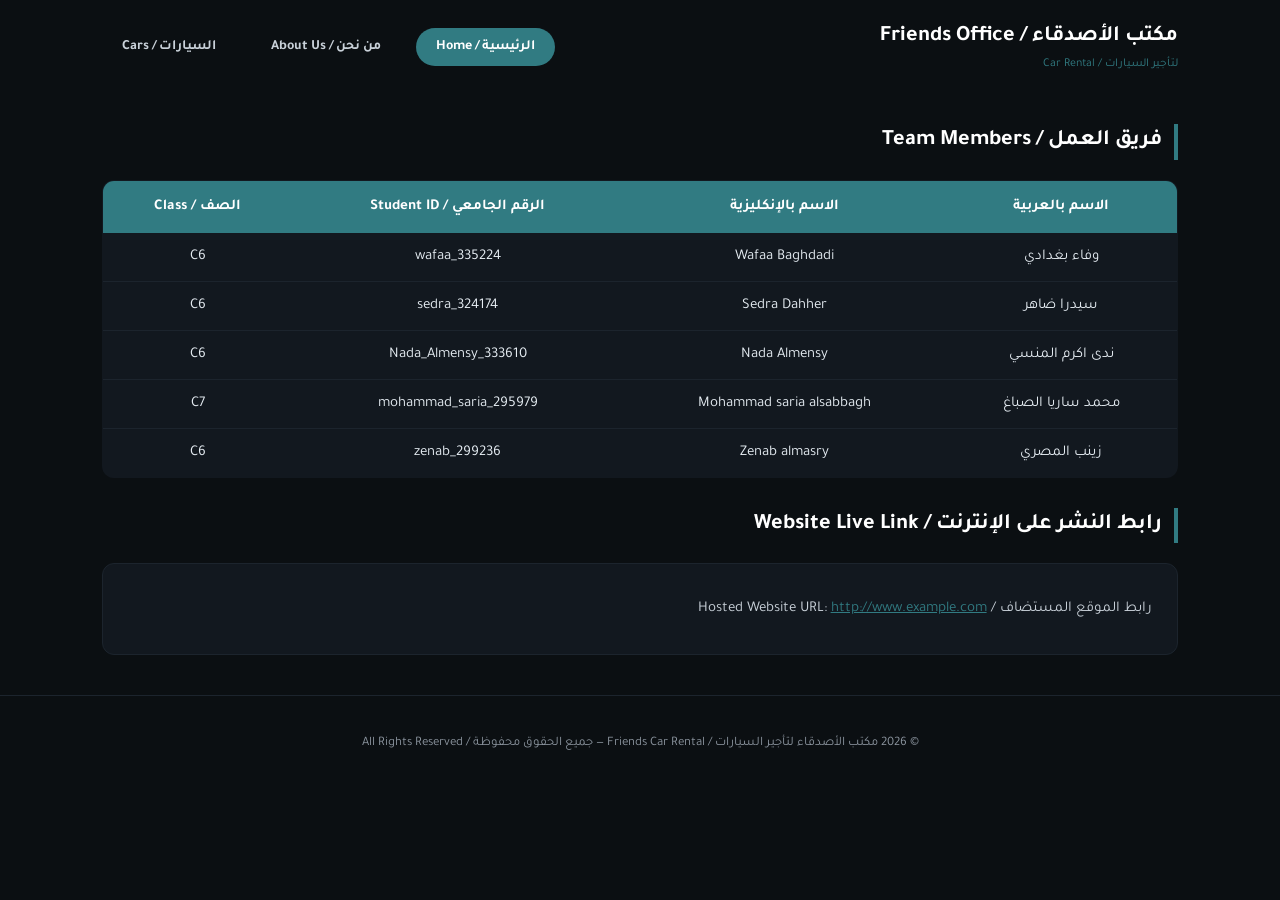
==== index.html @ 0e9e69b8 "Add files via upload" ====
<!DOCTYPE html PUBLIC "-//W3C//DTD XHTML 1.0 Strict//EN" "http://www.w3.org/TR/xhtml1/DTD/xhtml1-strict.dtd">
<html xmlns="http://www.w3.org/1999/xhtml" xml:lang="ar" lang="ar">
<head>
    <meta http-equiv="Content-Type" content="text/html; charset=utf-8" />
    <title>الرئيسية - Home | مكتب الأصدقاء لتأجير السيارات</title>
    <link rel="stylesheet" type="text/css" href="style.css" />
</head>
<body>
    <header>
        <div class="logo-container">
            <h1>مكتب الأصدقاء / Friends Office</h1>
            <p>لتأجير السيارات / Car Rental</p>
        </div>
        <nav>
            <a href="home.html" class="active">الرئيسية / Home</a>
            <a href="AboutUs.html">من نحن / About Us</a>
            <a href="Cars.html">السيارات / Cars</a>
        </nav>
    </header>

    <div class="container">
        <h2 class="section-title">فريق العمل / Team Members</h2>
        <table>
            <thead>
                <tr>
                    <th>الاسم بالعربية</th>
                    <th>الاسم بالإنكليزية</th>
                    <th>الرقم الجامعي / Student ID</th>
                    <th>الصف / Class</th>
                </tr>
            </thead>
            <tbody>
                <tr>
                    <td>وفاء بغدادي</td>
                    <td>Wafaa Baghdadi</td>
                    <td>wafaa_335224</td>
                    <td>C6</td>
                </tr>
                <tr>
                    <td>سيدرا ضاهر</td>
                    <td>Sedra Dahher</td>
                    <td>sedra_324174</td>
                    <td>C6</td>
                </tr>
                <tr>
                    <td>ندى اكرم المنسي</td>
                    <td>Nada Almensy</td>
                    <td>Nada_Almensy_333610</td>
                    <td>C6</td>
                </tr>
                <tr>
                    <td>محمد ساريا الصباغ</td>
                    <td>Mohammad saria alsabbagh</td>
                    <td>mohammad_saria_295979</td>
                    <td>C7</td>
                </tr>
                <tr>
                    <td>زينب المصري</td>
                    <td>Zenab almasry</td>
                    <td>zenab_299236</td>
                    <td>C6</td>
                </tr>
            </tbody>
        </table>

        <h3 class="section-title">رابط النشر على الإنترنت / Website Live Link</h3>
        <div class="info-card">
            <p>رابط الموقع المستضاف / Hosted Website URL: <a href="http://www.example.com" target="_blank" style="color: #317b82;">http://www.example.com</a></p>
        </div>
    </div>

    <footer>
        <p>&copy; 2026 مكتب الأصدقاء لتأجير السيارات / Friends Car Rental — جميع الحقوق محفوظة / All Rights Reserved</p>
    </footer>
</body>
</html>
---- style.css ----
@import url('https://fonts.googleapis.com/css2?family=Tajawal:wght@400;700&display=swap');

body {
    background-color: #0b0f12;
    color: #e6edf3;
    font-family: 'Tajawal', 'Tahoma', 'Arial', sans-serif;
    font-size: 15px;
    margin: 0;
    padding: 0;
    direction: rtl;
    line-height: 1.6;
}

header {
    display: flex;
    justify-content: space-between;
    align-items: center;
    padding: 20px 8%;
    background-color: #0b0f12;
}

.logo-container h1 {
    margin: 0;
    font-size: 22px;
    color: #ffffff;
    font-weight: 700;
}

.logo-container p {
    margin: 0;
    font-size: 12px;
    color: #317b82;
}

nav {
    display: flex;
    gap: 15px;
}

nav a {
    color: #c9d1d9;
    text-decoration: none;
    padding: 8px 20px;
    border-radius: 20px;
    font-size: 14px;
    font-weight: bold;
    transition: all 0.3s ease;
}

nav a.active, nav a:hover {
    background-color: #317b82;
    color: #ffffff;
}

.container {
    width: 84%;
    max-width: 1100px;
    margin: 20px auto 40px auto;
}

h2.section-title, h3.section-title {
    color: #ffffff;
    font-size: 22px;
    font-weight: bold;
    margin-top: 30px;
    margin-bottom: 20px;
    border-right: 4px solid #317b82;
    padding-right: 12px;
}

.info-card {
    background-color: #12181f;
    border: 1px solid #1c242d;
    border-radius: 12px;
    padding: 25px;
    margin-bottom: 25px;
}

.info-card p {
    margin: 8px 0;
    color: #c9d1d9;
}

table {
    width: 100%;
    border-collapse: collapse;
    margin-top: 15px;
    background-color: #12181f;
    border-radius: 12px;
    overflow: hidden;
    border: 1px solid #1c242d;
}

th {
    background-color: #317b82;
    color: #ffffff;
    padding: 14px;
    text-align: center;
    font-size: 15px;
    font-weight: bold;
}

td {
    padding: 12px;
    text-align: center;
    color: #e6edf3;
    border-bottom: 1px solid #1c242d;
}

tr:last-child td {
    border-bottom: none;
}

tr:hover {
    background-color: #182029;
}

.details-row {
    background-color: #0d1217 !important;
    color: #317b82;
    font-size: 14px;
}

td img {
    border-radius: 8px;
    object-fit: cover;
}

.btn {
    background-color: #317b82;
    color: #ffffff;
    padding: 10px 32px;
    border: none;
    border-radius: 10px;
    cursor: pointer;
    font-size: 15px;
    font-weight: bold;
    font-family: inherit;
    transition: background-color 0.2s, transform 0.2s;
}

.btn:hover {
    background-color: #276268;
    transform: translateY(-2px);
}

fieldset {
    border: 1px solid #317b82;
    border-radius: 12px;
    padding: 25px;
    margin-top: 30px;
    background-color: #12181f;
}

legend {
    color: #ffffff;
    font-weight: bold;
    padding: 0 10px;
    font-size: 16px;
}

label {
    display: inline-block;
    width: 200px;
    margin-bottom: 12px;
    font-weight: bold;
    color: #8b949e;
}

input[type="text"], input[type="date"], input[type="email"] {
    width: 280px;
    padding: 10px 14px;
    background-color: #0b0f12;
    border: 1px solid #21262d;
    color: #ffffff;
    border-radius: 8px;
    margin-bottom: 12px;
    font-family: inherit;
}

input[type="text"]:focus, input[type="date"]:focus, input[type="email"]:focus {
    border-color: #317b82;
    outline: none;
}

footer {
    text-align: center;
    padding: 25px;
    color: #8b949e;
    font-size: 13px;
    border-top: 1px solid #1c242d;
    background-color: #0b0f12;
}
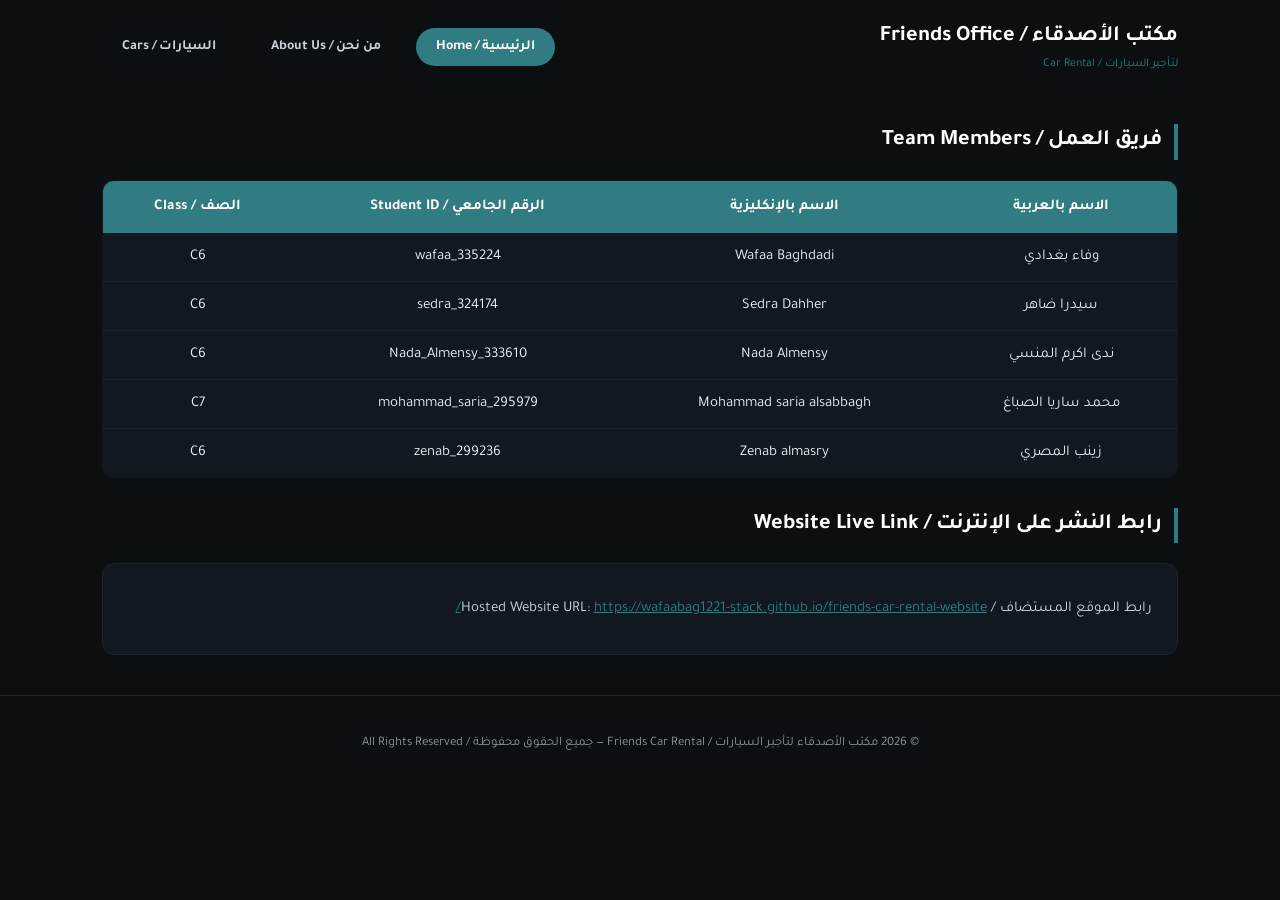
==== commit 24b0955a: "Update index.html" ====
--- a/index.html
+++ b/index.html
@@ -65,12 +65,12 @@
 
         <h3 class="section-title">رابط النشر على الإنترنت / Website Live Link</h3>
         <div class="info-card">
-            <p>رابط الموقع المستضاف / Hosted Website URL: <a href="http://www.example.com" target="_blank" style="color: #317b82;">http://www.example.com</a></p>
-        </div>
+            <p>رابط الموقع المستضاف / Hosted Website URL: <a href="https://wafaabag1221-stack.github.io/friends-car-rental-website/" target="_blank" style="color: #317b82;">https://wafaabag1221-stack.github.io/friends-car-rental-website/</a></p>
+</div>
     </div>
 
     <footer>
         <p>&copy; 2026 مكتب الأصدقاء لتأجير السيارات / Friends Car Rental — جميع الحقوق محفوظة / All Rights Reserved</p>
     </footer>
 </body>
-</html>+</html>
